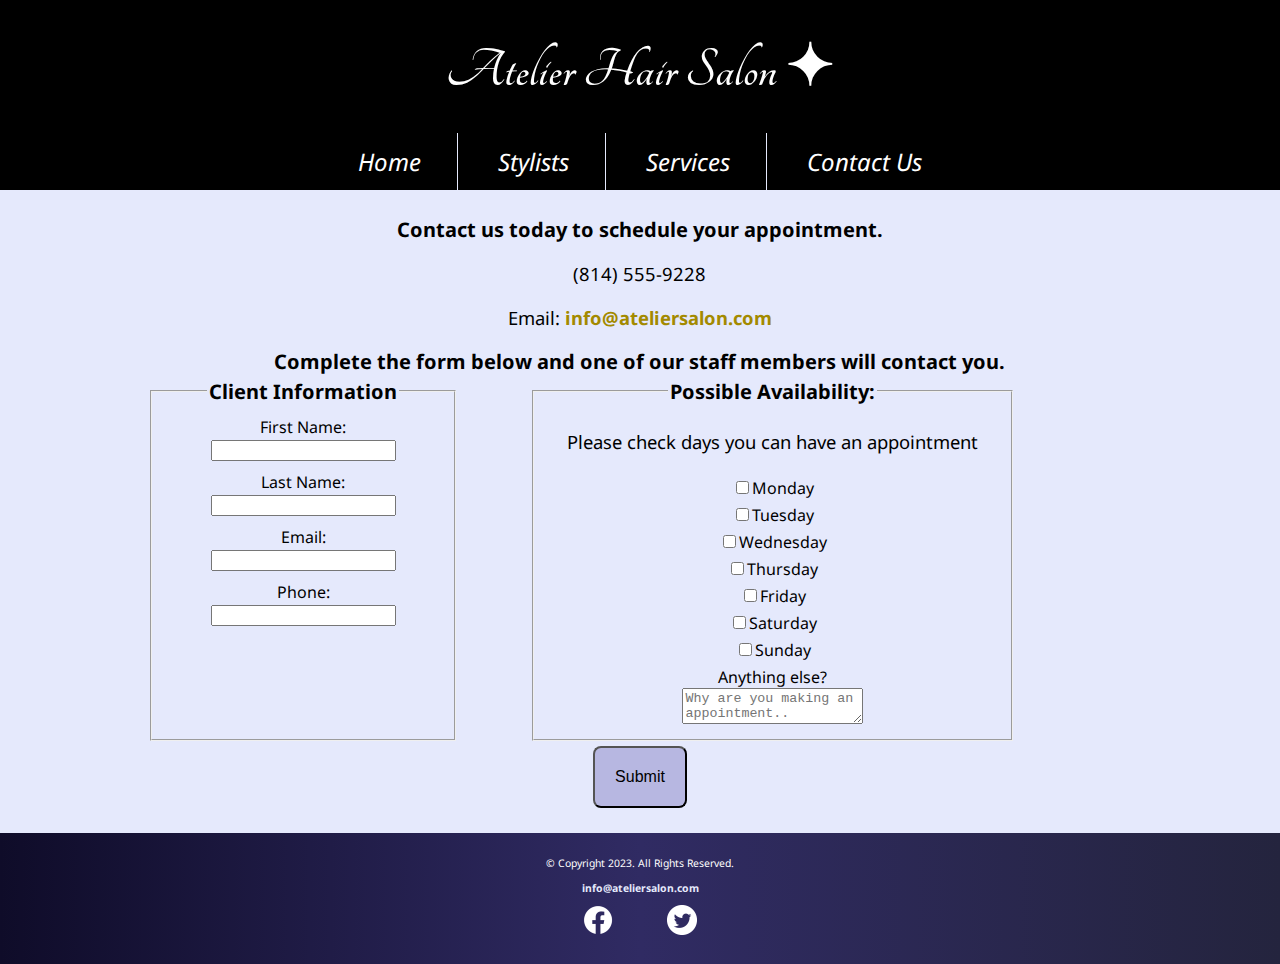
==== contact.html @ 41c1702f "first commit" ====
<!DOCTYPE html>
<!--
	Student Name: RN
	File Name: contact.html
	Course: CST 231.01A
-->
<html lang="en">
  <head>
    <!-- Title-->
    <title>Contact Us | Atelier Hair Salon</title>
    <meta charset="utf-8">
    <meta name="viewport" content="width=device-width, initial-scale=1">
    <meta name="description" content="Atelier is a hair salon specializing in a hair types.">
    <!-- Favicons -->
    <link rel="shortcut icon" href="images/favicon.ico">
    <link rel="icon" type="image/png" sizes="32x32" href="images/favicon-32.png">
    <link rel="apple-touch-icon" sizes="180x180" href="images/apple-touch-icon.png">
    <link rel="icon" sizes="192x192" href="images/android-chrome-192.png">
    <!--Fonts-->
    <link rel="preconnect" href="https://fonts.googleapis.com">
    <link rel="preconnect" href="https://fonts.gstatic.com" crossorigin>
    <link href="https://fonts.googleapis.com/css2?family=Noto+Sans:ital,wght@0,300;0,400;0,700;1,300;1,400;1,700&family=Tangerine:wght@400;700&display=swap" rel="stylesheet">
    <!--Library-->
    <link rel="stylesheet" href="https://cdnjs.cloudflare.com/ajax/libs/font-awesome/4.7.0/css/font-awesome.min.css">
    <!-- Stylesheet -->
    <link rel="stylesheet" href="css/styles.css">
  </head>

  <body>
    <!-- Header -->
    <header class="tab-desk">
      <h1>Atelier Hair Salon &#10022;</h1>
    </header>

    <!-- Mobile Nav -->  
    <nav class="mobile-nav">
      <div class="flex-container">
        <h1 class="flex-item-left mobile-header">Atelier Hair Salon &#10022;</h1>
        <a href="javascript:void(0);" class="icon flex-item-right" onclick="hamburger()">
            <i class="fa fa-bars"></i>
        </a>
        <div id="menu-links" class="flex-item-right">
            <a href="index.html">Home</a>
            <a href="stylists.html">Stylists</a>
            <a href="services.html">Services</a>
            <a href="contact.html">Contact Us</a>
        </div>
      </div>
    </nav>

    <!-- Desktop Nav -->  
    <nav class="tab-desk">
        <ul>
          <li><a href="/hair/index.html">Home</a></li> 
          <li><a href="/hair/stylists.html">Stylists</a></li>
          <li><a href="/hair/services.html">Services</a></li>
          <li><a href="/hair/contact.html">Contact Us</a></li>
        </ul>
    </nav>

    <!-- Main area and Content -->
    <main>
        <section id="contact">
            <h2>Contact us today to schedule your appointment.</h2>
            <p class="tel-link mobile"><a href="tel:336-555-1234">(336) 555-1234</a></p>
            <p class="tab-desk">(814) 555-9228</p> 
            <p>Email: <a class="email-link" href="mailto:info@ateliersalon.com">info@ateliersalon.com</a></p>
        </section>
        <section id="form">
            <h2>Complete the form below and one of our staff members will contact you.</h2>
            <form class="form-grid"><!-- Start Form -->
              <div class="grid">
                <fieldset>
                    <legend>Client Information</legend>
                    <label for="fName">First Name:</label>  <input type="text" name="fName" id="fName">
                    <label for="lName">Last Name:</label>  <input type="text" name="lName" id="lName"> 
                    <label for="email">Email:</label>  <input type="email" name="email" id="email">
                    <label for="phone">Phone:</label>  <input type="tel" id="phone" name="phone">
                  </fieldset>
        
                  <fieldset>
                    <legend>Possible Availability:</legend>
                    <p>Please check days you can have an appointment</p>
                    <label for="mon"><input type="checkbox" name="day" id="mon" value="Monday">Monday</label>
                    <label for="tues"><input type="checkbox" name="day" id="tues" value="Tuesday">Tuesday</label>
                    <label for="wed"><input type="checkbox" name="day" id="wed" value="Wednesday">Wednesday</label>
                    <label for="thurs"><input type="checkbox" name="day"  id="thurs" value="Thursday">Thursday</label>
                    <label for="fri"><input type="checkbox" name="day" id="fri" value="Friday">Friday</label>
                    <label for="sat"><input type="checkbox" name="day" id="sat" value="Saturday">Saturday</label>
                    <label for="sun"><input type="checkbox" name="day" id="sun" value="Sunday">Sunday</label>
                    <label for="subject">Anything else?</label>
                    <textarea id="subject" name="subject" placeholder="Why are you making an appointment.."></textarea>
                  </fieldset>
              </div>

    
              <input type="submit" id="submit" value="Submit" class="btn round">
            
            </form>
        </section>
    </main>

     <!-- Footer -->
    <footer class="tab-flex-container">
      <div class="copyright">
        <p>&copy; Copyright 2023. All Rights Reserved.</p>
        <p><a href="mailto:info@ateliersalon.com">info@ateliersalon.com</a></p>
      </div>
      <div class="social">
        <a href="https://www.facebook.com" target="_blank"><img src="images/facebook-logo.png" alt="white Facebook logo"></a>
        <a href="https://twitter.com" target="_blank"><img src="images/twitter-logo.png" alt="white Twitter logo"></a> 
      </div>
    </footer>
	<script src="scripts/script.js"></script>
  </body>

</html>
---- css/styles.css ----
/*
    Student Name: Rita Nwosa
    File Name: styles.css
    Course: CST 231.01A
*/

/* CSS Reset */
body, header, nav, main, footer, img, h1, h2, h3, ul, aside, figure, figcaption{
    margin: 0;
    padding: 0;
    border: 0;
}

/* Style rule for box sizing applies to all elements */  
* {  
    box-sizing: border-box; 
 }

 /* Style rule for images */
img {
    max-width: 100%;
    display: block;
}

/*******************************/
/* Style rules for Mobile viewport */
/*******************************/

/* Hide tab-desk class */
.tab-desk, #menu-links {
    display: none;
}

/* Center class */
.center{
    display: block;
    margin-left: auto;
    margin-right: auto;
}
/* Style rules for header content */
header {
    text-align: center;
    background: #000;
    color: #fff;
    font-size: 1.3em;
}
 
header h1 {
    font-family: 'Tangerine', cursive;
    padding: 4%;
    margin-right: auto;
    margin-left: auto;
}


/* Style rules for navigation area */
nav {
    background: #000;
    font-family: 'Noto Sans', sans-serif;
}
 
nav ul {
    list-style-type: none;
    text-align: center;
}
 
nav li {
    display: block;
    font-size: 1.05em;
    border-top: 1px solid #e5e9fc;
}
 
nav li a {
    display: block;
    color: #fff;
    text-align: center;
    padding: 14px 16px;
    text-decoration: none;
}
.mobile-nav {
    overflow: hidden;
    background: #000;
    position: relative;
  }

.mobile-nav a {
    color: #fff;
    padding: 14px 16px;
    text-decoration: none;
    font-size: 1.05em;
    display: block;
    border-bottom: 1px solid #e5e9fc;
    text-align: right;
}

#menu-links a:hover{
    color: #000;
    background-color: #e5e9fc;
}

.mobile-nav a.menu-icon {
    /*display: block;
    position: absolute;
    right: 0; 
    top: 0; */
    position: relative;
    float: right;
}

.mobile-header {
    display: flex;
    justify-content: space-between;
    align-items: center;
    text-align: left;
    font-family: 'Tangerine', cursive;
    background: #000;
    color: #fff;
    font-size: 1.5em;
    padding: 4% 4% 0% 4%;
}

.flex-container {
    display: flex;
    flex-wrap: wrap;
}

.flex-item-left {
    flex: 60%;
}

.flex-item-right {
    flex: 30%;
}

/* Style rules for main content */
main {
    padding: 2%;
    background-color: #e5e9fc;
    overflow: auto;
    font-family: 'Noto Sans', sans-serif;
}
 
main p {
    font-size: 1.15em;
}
main h2 {
    font-size: 1.25em;
}
main h3 {
    font-size: 1.20em;
}
main a{
    color:#A38A00;
    text-decoration: none;
    font-weight: bold;
}
.round{
    border-radius: 8px;
 }

#info {
    clear: left;
    background-color: #302b63;
    padding: 1% 2%;
 }

 #info ul{
    margin-left: 10%;
 }

 /* Style rules for Home content */
/* Style rules for video */
video {
    max-width: 640px;
    width: 100%;
    height: auto;
}

/* Style rules for Stylists content */
/* Style rule for photo intro text */
#photos {
    text-align: center;
}
#photos p{
    font-weight: light;
}

/* Style rule for figure */
figure{
    text-align: center;
}
figcaption{
    font-style: italic;
    padding-top: 15px;
    padding-bottom: 30px;
}


/* Style rules for Services content */

#styling, #treatment, #color, #bridal{
    padding-bottom: 3%;
    text-align: center;
}
.styling-txt{
    padding-top: 2%;
}

table {
    border: 1px solid #000;
    border-collapse: collapse;
    margin: 0 auto;
    width: 100%;
}
th, td {
    border: 1px solid #000;
    padding: 2%; 
}
th {
    background: linear-gradient(to right, #0f0c29, #302b63, #24243e);
    color: #fff;
    font-size: 1.15em;
}
td {
    background-color: #fff;
    color: #000;
}
ul{
    list-style-type: none;
    text-align: left;
    font-style: italic;
}


/* Style rules for Contact Us content */
/* Style rules for contact and form */
#contact, #form {
    margin: 0 2%;
    display: block;
    text-align: center;
    
}
#contact a, #form a{
    text-decoration: none;
    color:#A38A00;
    font-weight: bold;
}
#form h2 {
    padding-bottom: 3px;
}
/* Style rules for form elements */
fieldset, input {
  margin-bottom: 5px;
}

fieldset legend {
  font-weight: bold;
  font-size: 1.25em;
}

label {
  display: block;
  padding-top: 5px;
}

form #submit {
  margin-bottom: 0;
  margin-top: 0;
  margin-right: auto;
  margin-left: auto;
  display: block;
  padding: 2%;
  background-color: #b7b7e1;
  font-size: 1em;
}

/* Style rules for footer content */
footer {
    text-align: center ;
    font-size: 0.65em ;
    clear: left ;
    background: linear-gradient(to right, #0f0c29, #302b63, #24243e);
    font-family: 'Noto Sans', sans-serif;
    padding-top: 1%;
}
 
footer a {
    color: #e5e9fc;
    text-decoration: none;
    font-weight: bold;
}

footer p {
    color: #fff;   
}

.social img {
    display: inline-block;
    padding: 0% 2% 2% 2%;
}


/*******************************/
/* Style rules for Tablet viewport */
/*******************************/

/* Media Query for Tablet Viewport */
@media screen and (min-width: 421px), print {
    /* Tablet Viewport: Show tab-desk class, hide mobile class */  
    .tab-desk {
        display: block;
    } 
    .mobile, .mobile-nav {
        display: none;  
    }

    /* Tablet Viewport: Style rules for header content */
    header {
        font-size: 1.8em;
    }
    header h1 {
        font-family: 'Tangerine', cursive;
        padding: 1%;
    }

  /* Tablet Viewport: Style rules for nav area */
    nav li{
        border-top: none;
        display: inline-block;
        font-size: 1.5em;
        border-right: .05px solid #e5e9fc;
    }
    nav li:last-child{
        border-right: none;
    }
    nav li a {
        padding-top: 0.25em;
        padding-bottom: 0.25em;
        padding-left: 0.5em;
        padding-right: 0.5em;
    }
    nav li a:hover{
        color: #000;
        background-color: #e5e9fc;
      }

    /* Tablet Viewport: Style rules for video content */
    #video {
        text-align: center;
    }
    
    /* Tablet Viewport: Style rules for Contact Us content */
    #contact, #form{
        margin-bottom: 0;
        margin-top: 0;
        margin-right: auto;
        margin-left: auto;
        display: block;
        width:80%;
    }
    fieldset {
        width: 80%;
    }
    /* Tablet Viewport: Style rule for grid */
    .grid{
        display: grid;
        grid-template-columns: auto auto;
    }

    /* Tablet Viewport: Style rules for Contact Us content */
    /* Tablet Viewport: Style rule for People grid */
    .ppl-grid{
        display: grid;
        grid-template-columns: auto auto;
        grid-gap: 20px;
    }

    /* Tablet Viewport: Style rule for aside */
    aside {
        text-align: center;
        font-size: 1.15em;
        font-weight: bold;
        color: #302b63;
    }
    aside{
        grid-column: 1 / span 2;
    }

    /* Tablet Viewport: Style rule for figure */
    figure {
        position: relative;
        max-width: 275px;
        margin: 2% auto;
        border: 6px solid #000;
    }

    /* Tablet Viewport: Style rule for figcaption */
    figcaption{
        position: absolute;
        bottom: 0;
        background: rgba(55, 54, 132, 0.7);
        color: #fff;
        width: 100%;
        padding: 5% 0;
        text-align: center;
        font-family: 'Noto Sans', sans-serif;
        font-size: 1em;
        font-weight: light;
        border:none;
    }
    .square {
        width: 25%;
        background: linear-gradient(to right, #0f0c29, #302b63, #24243e);
        position: relative;
    }
    .square:after {
      content: "";
      display: block;
      padding-bottom: 100%;
    }
    .content {
        position: absolute;
        width: 100%;
        height:100%;
        color: #fff;
    }
}

/* Media Query for Desktop Viewport */
@media screen and (min-width:769px), print {
    /* Desktop Viewport: Style rule for header */
    header{
      padding: 1.5%;
    }
    /* Desktop Viewport: Style rules for nav area */
    nav li a{
      padding-top: 0.5em;
      padding-bottom: 0.5em;
      padding-left: 1.5em;
      padding-right: 1.5em;
    }
    nav li a:hover{
      color: #000;
      background-color: #e5e9fc;
    }
  /* Desktop Viewport: Style rule for grid */
  .ppl-grid{
    display: grid;
    grid-template-columns: auto auto auto auto;
  }
  /* Desktop Viewport: Style rule for figcaption */
  figcaption {
    font-size: 1em;
    border: none;
  }

  /* Desktop Viewport: Style rule for aside */
  aside {
    grid-column: 1 / span 4;
  }

}
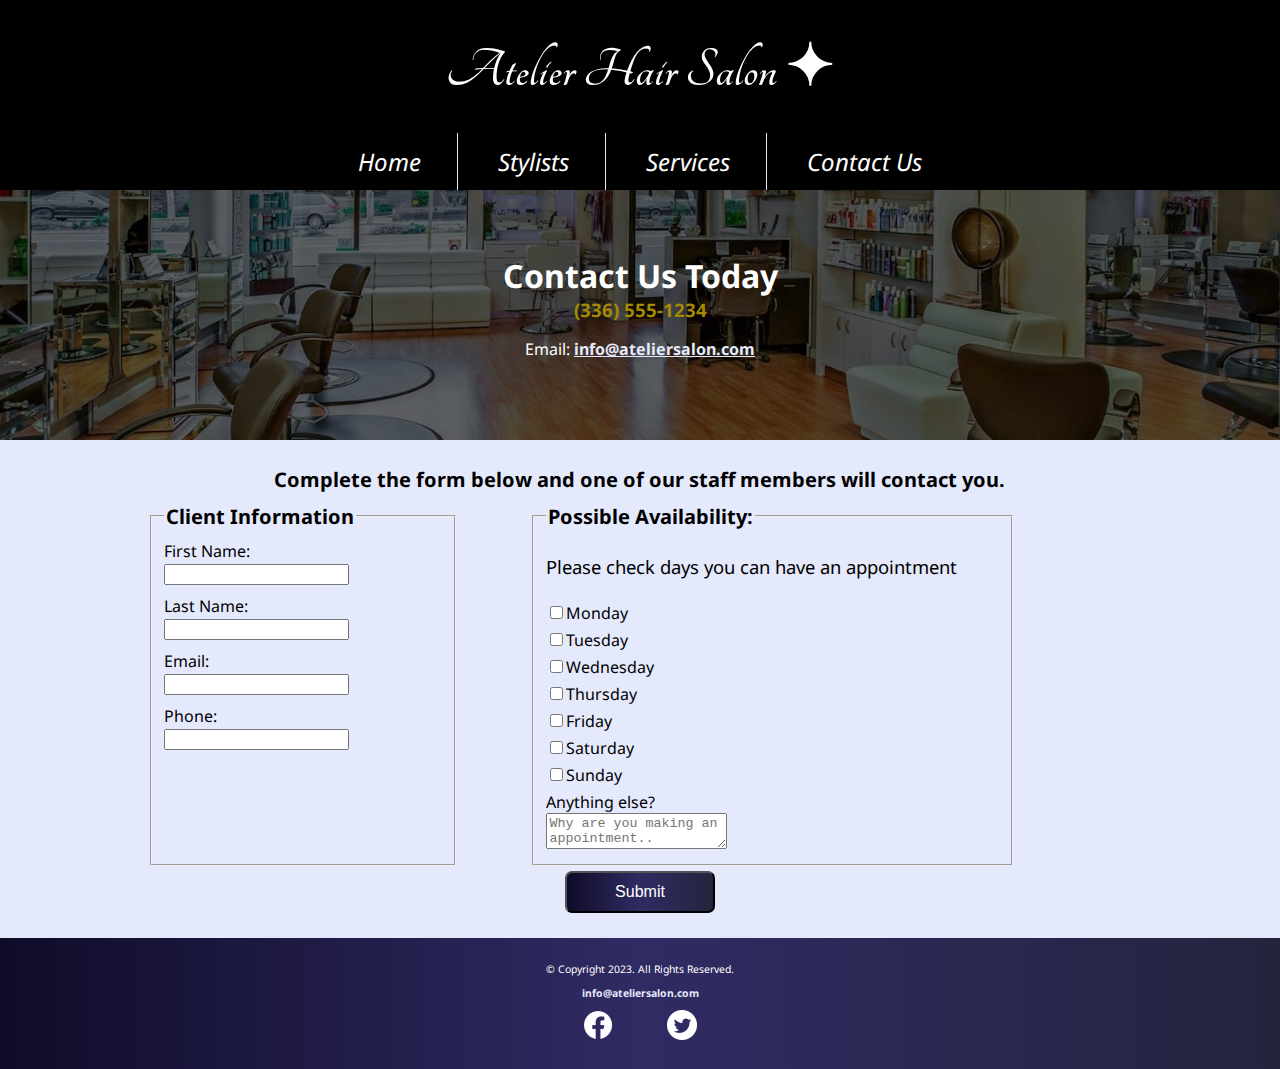
==== commit cf6a4860: "#commit staged changes" ====
--- a/contact.html
+++ b/contact.html
@@ -19,9 +19,11 @@
     <!--Fonts-->
     <link rel="preconnect" href="https://fonts.googleapis.com">
     <link rel="preconnect" href="https://fonts.gstatic.com" crossorigin>
-    <link href="https://fonts.googleapis.com/css2?family=Noto+Sans:ital,wght@0,300;0,400;0,700;1,300;1,400;1,700&family=Tangerine:wght@400;700&display=swap" rel="stylesheet">
+    <link href="https://fonts.googleapis.com/css2?family=Noto+Sans:ital,wght@0,100;0,200;0,300;0,400;0,500;0,600;0,700;1,100;1,200;1,300;1,400;1,500;1,600;1,700&family=Tangerine:wght@400;700&display=swap" rel="stylesheet">
     <!--Library-->
     <link rel="stylesheet" href="https://cdnjs.cloudflare.com/ajax/libs/font-awesome/4.7.0/css/font-awesome.min.css">
+    <!-- Bootstrap CSS -->
+    <link rel="stylesheet" href="https://cdn.jsdelivr.net/npm/bootstrap@4.6.2/dist/css/bootstrap.min.css" integrity="sha384-xOolHFLEh07PJGoPkLv1IbcEPTNtaed2xpHsD9ESMhqIYd0nLMwNLD69Npy4HI+N" crossorigin="anonymous">
     <!-- Stylesheet -->
     <link rel="stylesheet" href="css/styles.css">
   </head>
@@ -58,18 +60,22 @@
         </ul>
     </nav>
 
+    <!-- Custom Hero --> 
+    <!-- Hero Image -->
+    <div id="hero" class="hero-image">
+      <div class="hero-text">
+        <h1>Contact Us Today</h1>
+        <h3><a class="tel-link" href="tel:336-555-1234">(336) 555-1234</a></h3>
+        <p>Email: <a class="email-link" href="mailto:info@ateliersalon.com">info@ateliersalon.com</a></p>
+      </div>
+    </div>
+
     <!-- Main area and Content -->
     <main>
-        <section id="contact">
-            <h2>Contact us today to schedule your appointment.</h2>
-            <p class="tel-link mobile"><a href="tel:336-555-1234">(336) 555-1234</a></p>
-            <p class="tab-desk">(814) 555-9228</p> 
-            <p>Email: <a class="email-link" href="mailto:info@ateliersalon.com">info@ateliersalon.com</a></p>
-        </section>
-        <section id="form">
+        <section id="form" class="center">
             <h2>Complete the form below and one of our staff members will contact you.</h2>
             <form class="form-grid"><!-- Start Form -->
-              <div class="grid">
+              <div class="half-grid">
                 <fieldset>
                     <legend>Client Information</legend>
                     <label for="fName">First Name:</label>  <input type="text" name="fName" id="fName">
@@ -101,7 +107,7 @@
     </main>
 
      <!-- Footer -->
-    <footer class="tab-flex-container">
+     <footer class="tab-flex-container">
       <div class="copyright">
         <p>&copy; Copyright 2023. All Rights Reserved.</p>
         <p><a href="mailto:info@ateliersalon.com">info@ateliersalon.com</a></p>
@@ -111,7 +117,11 @@
         <a href="https://twitter.com" target="_blank"><img src="images/twitter-logo.png" alt="white Twitter logo"></a> 
       </div>
     </footer>
-	<script src="scripts/script.js"></script>
+
+    <!-- jQuery and Bootstrap Bundle (includes Popper) -->
+    <script src="https://cdn.jsdelivr.net/npm/jquery@3.5.1/dist/jquery.slim.min.js" integrity="sha384-DfXdz2htPH0lsSSs5nCTpuj/zy4C+OGpamoFVy38MVBnE+IbbVYUew+OrCXaRkfj" crossorigin="anonymous"></script>
+    <script src="https://cdn.jsdelivr.net/npm/bootstrap@4.6.2/dist/js/bootstrap.bundle.min.js" integrity="sha384-Fy6S3B9q64WdZWQUiU+q4/2Lc9npb8tCaSX9FK7E8HnRr0Jz8D6OP9dO5Vg3Q9ct" crossorigin="anonymous"></script>
+	  <script src="scripts/script.js"></script>
   </body>
 
 </html>--- a/css/styles.css
+++ b/css/styles.css
@@ -99,10 +99,6 @@
 }
 
 .mobile-nav a.menu-icon {
-    /*display: block;
-    position: absolute;
-    right: 0; 
-    top: 0; */
     position: relative;
     float: right;
 }
@@ -132,6 +128,77 @@
     flex: 30%;
 }
 
+.email-link{
+    color: #e5e9fc;
+    text-decoration: underline;
+    font-weight: bold;
+}
+
+.tel-link{
+    color: #A38A00;
+    text-decoration: none;
+    font-weight: bold;
+}
+
+
+/*Style rules for Space between Nav and Main*/
+.round{
+    border-radius: 7px;
+ }
+
+ /* Style rules for hero image */
+ #hero{
+    display: block;
+ }
+.hero-image {
+    /*darken background 4 text readability */
+    background-image: linear-gradient(rgba(0, 0, 0, 0.6), rgba(0, 0, 0, 0.6)), url("/images/salon.jpeg");
+  
+    /* Set height */
+    height: 250px;
+  
+    /* Position and center the image*/
+    background-position: center;
+    background-repeat: no-repeat;
+    background-size: cover;
+    position: relative;
+
+    /*padding*/
+    padding-bottom: 10px;
+  }
+
+  .hero-text {
+    text-align: center;
+    position: absolute;
+    top: 50%;
+    left: 50%;
+    transform: translate(-50%, -50%);
+    color: #fff;
+    font-family: 'Noto Sans', sans-serif;
+  }
+
+  .hero-btn{
+    text-transform: uppercase;
+    background-color: transparent;
+    font-size: 1em;
+    color: #fff;
+    border: 2px solid #fff;
+    padding: 5%;
+    width: 250px;
+    font-family: 'Noto Sans', sans-serif;
+    font-weight: 200;
+    letter-spacing: .02em;
+    font-size: 2em;
+  }
+
+  .hero-h1{
+    font-family: 'Noto Sans', sans-serif;
+    letter-spacing: .02em;
+    font-size: 3em;
+    padding-bottom: 10px;
+  }
+
+
 /* Style rules for main content */
 main {
     padding: 2%;
@@ -154,21 +221,18 @@
     text-decoration: none;
     font-weight: bold;
 }
-.round{
-    border-radius: 8px;
+
+ /* Style rules for Home content */
+ /*Style rules for intro*/
+ #intro {
+    padding: 2% 4% 6% 4%;
+    text-align: center;
+    color: #000;
  }
-
-#info {
-    clear: left;
-    background-color: #302b63;
-    padding: 1% 2%;
+ #intro h1{
+    font-style: italic;
  }
 
- #info ul{
-    margin-left: 10%;
- }
-
- /* Style rules for Home content */
 /* Style rules for video */
 video {
     max-width: 640px;
@@ -178,6 +242,22 @@
 
 /* Style rules for Stylists content */
 /* Style rule for photo intro text */
+.carousel .carousel-item {
+    height: 250px;
+  }
+.carousel-item img {
+
+    /* Position and center the image*/
+    margin: auto;
+    object-fit: cover;
+    position: absolute;
+    top:50;
+   /* position: absolute;
+    object-fit: cover;
+    left: 0;*/
+    min-height: 250px;
+
+}
 #photos {
     text-align: center;
 }
@@ -235,9 +315,9 @@
 /* Style rules for Contact Us content */
 /* Style rules for contact and form */
 #contact, #form {
-    margin: 0 2%;
-    display: block;
-    text-align: center;
+    margin: 0;
+    display: block;
+    text-align: left;
     
 }
 #contact a, #form a{
@@ -246,7 +326,8 @@
     font-weight: bold;
 }
 #form h2 {
-    padding-bottom: 3px;
+    padding-bottom: 10px;
+    text-align: center;
 }
 /* Style rules for form elements */
 fieldset, input {
@@ -269,9 +350,11 @@
   margin-right: auto;
   margin-left: auto;
   display: block;
-  padding: 2%;
-  background-color: #b7b7e1;
+  padding: 1%;
+  background: linear-gradient(to right, #0f0c29, #302b63, #24243e);
+  color: #fff;
   font-size: 1em;
+  width: 150px;
 }
 
 /* Style rules for footer content */
@@ -360,11 +443,6 @@
     }
     fieldset {
         width: 80%;
-    }
-    /* Tablet Viewport: Style rule for grid */
-    .grid{
-        display: grid;
-        grid-template-columns: auto auto;
     }
 
     /* Tablet Viewport: Style rules for Contact Us content */
@@ -443,6 +521,16 @@
       color: #000;
       background-color: #e5e9fc;
     }
+
+    /* Desktop Viewport: Style rules for intro content */
+    #intro p{
+        padding: 0 28% 0 28%;
+     }
+    /* Desktop Viewport: Style rule for grid */
+    .half-grid{
+        display: grid;
+        grid-template-columns: auto auto;  
+    }
   /* Desktop Viewport: Style rule for grid */
   .ppl-grid{
     display: grid;
